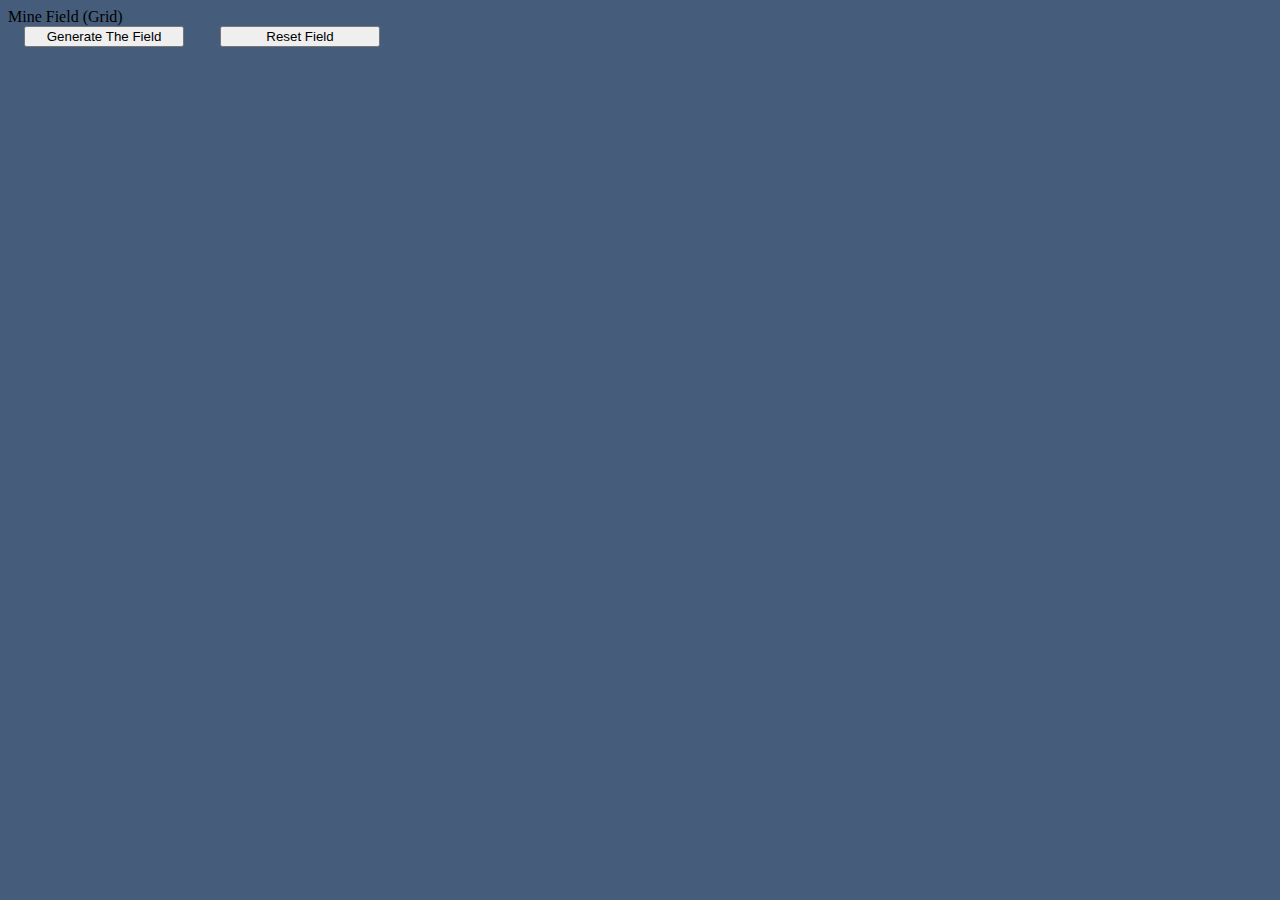
==== bonus/index.html @ dd228aa2 "add bonus: show cell value can not deselect cell" ====
<!DOCTYPE html>
<html lang="en">
    <head>
        <meta charset="UTF-8">
        <meta name="viewport" content="width=device-width, initial-scale=1.0">
        <title>Campo Minato Grid</title>

        <link
            href="https://cdn.jsdelivr.net/npm/bootstrap@5.3.1/dist/css/bootstrap.min.css"
            rel="stylesheet"
            integrity="sha384-4bw+/aepP/YC94hEpVNVgiZdgIC5+VKNBQNGCHeKRQN+PtmoHDEXuppvnDJzQIu9"
            crossorigin="anonymous">

        <link rel="stylesheet" href="./assets/css/style.css">

    </head>
    <body>

        <div class="container mt-4">

            <div class="card">

                <div class="card-header text-center fw-bold h3">
                    Mine Field (Grid)
                </div>

                <div class="card-body">

                    <div class="d-flex justify-content-center my-1">

                        <button id="generateBtn" class="btn btn-success">Generate
                            The Field</button>

                        <button id="resetBtn" class="btn btn-danger">Reset Field</button>

                    </div>

                </div>

            </div>

            <div class="field mt-5 m-auto">

            </div>

        </div>

        <script type="text/javascript" src="./assets/js/main.js"></script>
    </body>
</html>
---- bonus/assets/css/style.css ----
body {
    background-color: #455d7a;
}

button {
    width: 10rem;
    margin: 0 1rem;
}

.field {
    display: flex;
    flex-wrap: wrap;
    width: 80%;
    /* margin: 0 auto; */
}

.cell {
    border: 1px solid #dbd8e3;
    width: calc(100% / 10);
    aspect-ratio: 1/1;
    display: flex;
    align-items: center;
    justify-content: center;
    border-radius: 5px;
}

.bgGreen {
    background-color: #53a8b6;
}
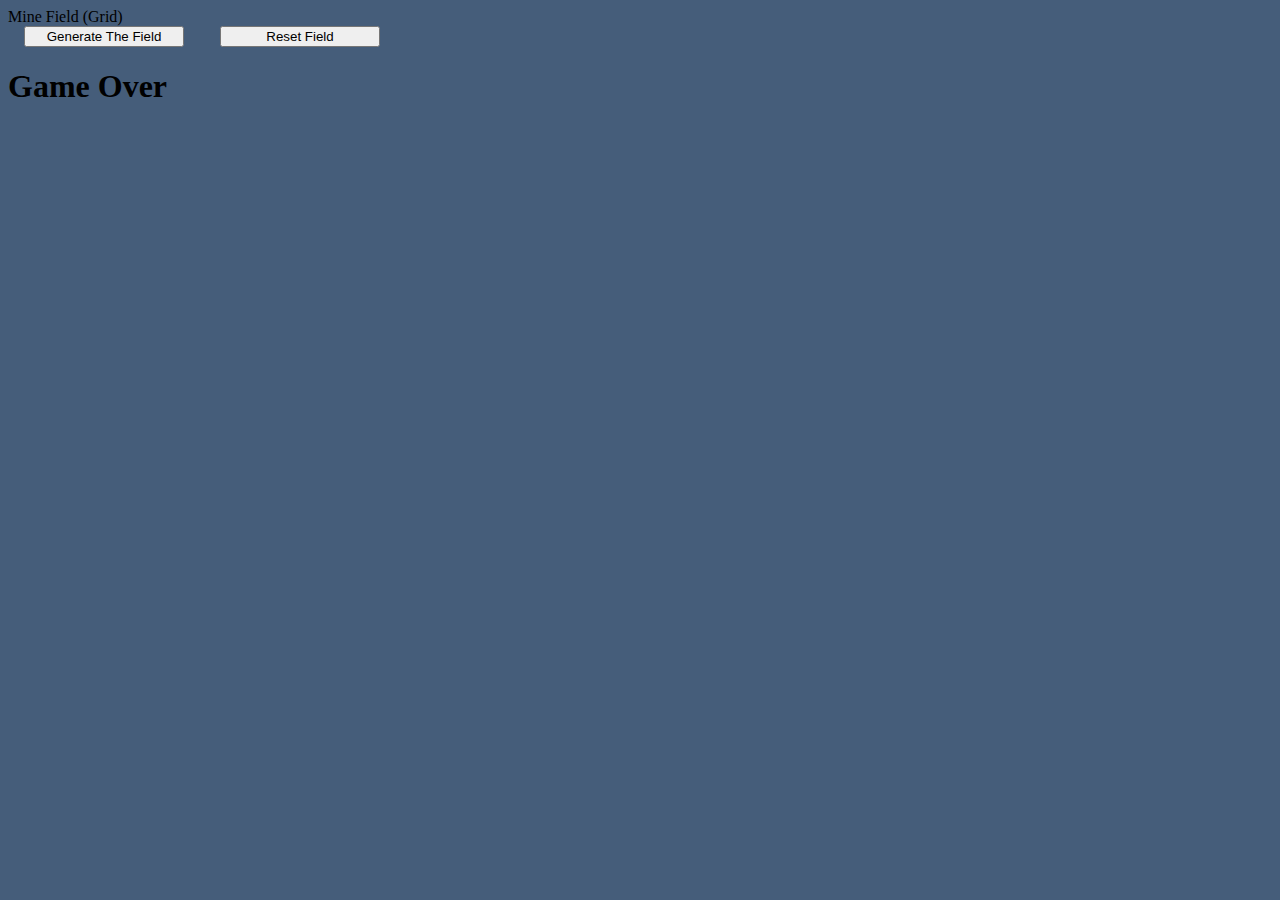
==== commit ef8e5549: "add bonus (mines and game over)" ====
--- a/bonus/index.html
+++ b/bonus/index.html
@@ -3,7 +3,7 @@
     <head>
         <meta charset="UTF-8">
         <meta name="viewport" content="width=device-width, initial-scale=1.0">
-        <title>Campo Minato Grid</title>
+        <title>Campo Minato Grid (Bonus)</title>
 
         <link
             href="https://cdn.jsdelivr.net/npm/bootstrap@5.3.1/dist/css/bootstrap.min.css"
@@ -11,7 +11,7 @@
             integrity="sha384-4bw+/aepP/YC94hEpVNVgiZdgIC5+VKNBQNGCHeKRQN+PtmoHDEXuppvnDJzQIu9"
             crossorigin="anonymous">
 
-        <link rel="stylesheet" href="./assets/css/style.css">
+        <link rel="stylesheet" href="./assets/css/styleBonus.css">
 
     </head>
     <body>
@@ -39,12 +39,17 @@
 
             </div>
 
-            <div class="field mt-5 m-auto">
-
+            <div class="field mt-5 m-auto position-relative">
+                <div id="gameOver"
+                    class="d-none position-absolute start-50 top-50  translate-middle">
+                    <h1
+                        class=" text-center text-danger border border-2 border-danger p-2 rounded-3 text-bg-dark bg-gradient shadow">Game
+                        Over</h1>
+                </div>
             </div>
 
         </div>
 
-        <script type="text/javascript" src="./assets/js/main.js"></script>
+        <script type="text/javascript" src="./assets/js/mainBonus.js"></script>
     </body>
 </html>--- a/bonus/assets/css/styleBonus.css
+++ b/bonus/assets/css/styleBonus.css
@@ -0,0 +1,32 @@
+body {
+    background-color: #455d7a;
+}
+
+button {
+    width: 10rem;
+    margin: 0 1rem;
+}
+
+.field {
+    display: flex;
+    flex-wrap: wrap;
+    width: 80%;
+}
+
+.cell {
+    border: 1px solid #dbd8e3;
+    width: calc(100% / 10);
+    aspect-ratio: 1/1;
+    display: flex;
+    align-items: center;
+    justify-content: center;
+    border-radius: 5px;
+}
+
+.bgGreen {
+    background-color: #53a8b6;
+}
+
+.bgRed {
+    background-color: #f95959;
+}